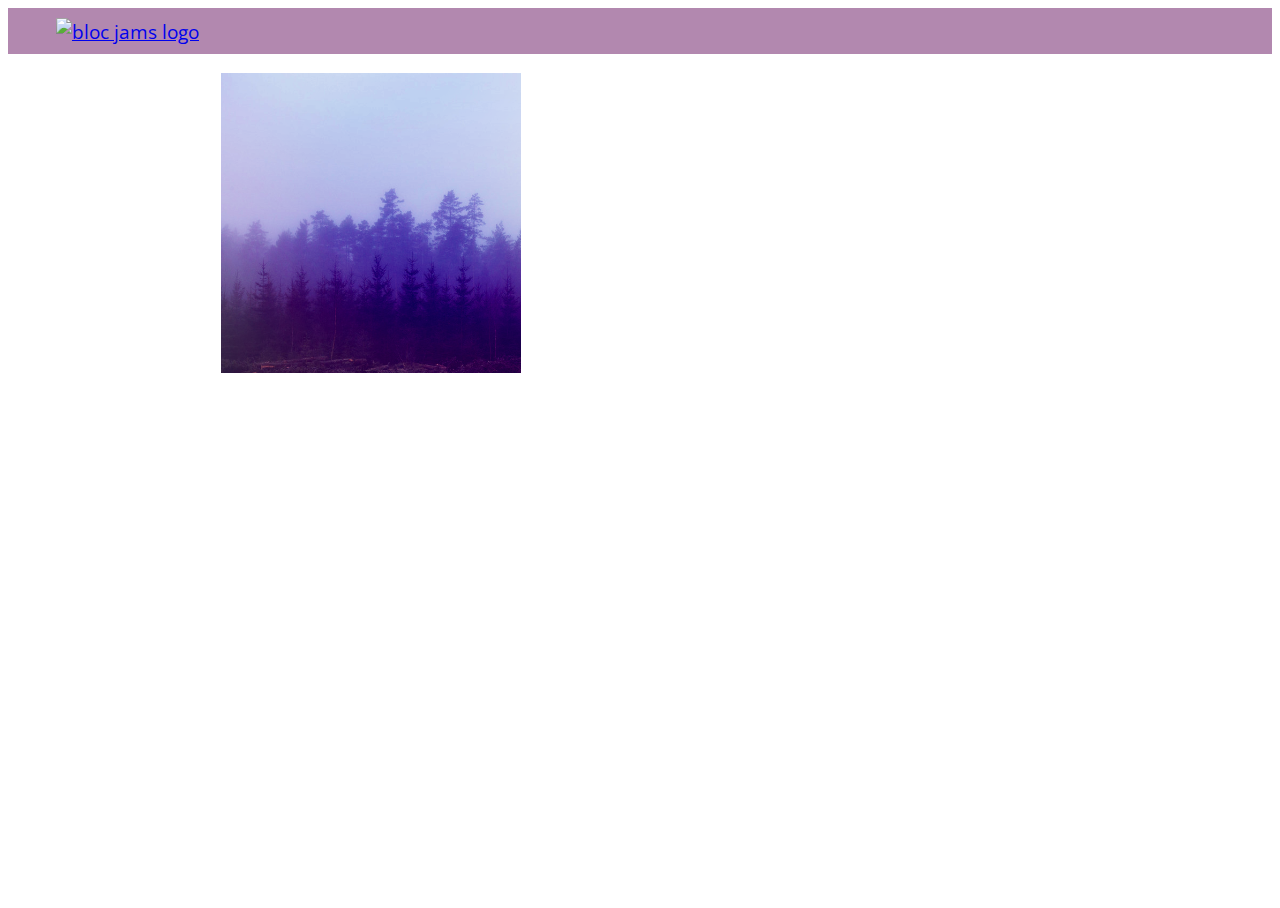
==== album.html @ f76196c5 "checkpoint-6-albumview completed" ====
<!DOCTYPE html>
 <html>
	 
     <head>
         <title>Bloc Jams</title>
         <meta name="viewport" content="width=device-width, initial-scale=1">
         <link rel="stylesheet" type="text/css" href="http://fonts.googleapis.com/css?family=Open+Sans:400,800,600,700,300">
         <link rel="stylesheet" type="text/css" href="http://code.ionicframework.com/ionicons/2.0.1/css/ionicons.min.css">
         <link rel="stylesheet" type="text/css" href="styles/normalize.css">
         <link rel="stylesheet" type="text/css" href="styles/main.css">
         <link rel="stylesheet" type="text/css" href="styles/album.css">
     </head>
	 
     <body class="album">
         <nav class="navbar"> <!-- nav bar -->
             <a href="index.html"  class="logo">
                 <img src="assets/images/bloc_jams_logo.png" alt="bloc jams logo">
             </a>
             <div class="links-container">
                 <a href="collection.html" class="navbar-link">collection</a>
             </div>
         </nav>
		 
		 <main class="album-view container narrow">
         	<section class="clearfix">
            	<div class="column half">
                	<img src="assets/images/album_covers/01.png" class="album-cover-art">
                 </div>
                 <div class="album-view-details column half">
                     <h2 class="album-view-title">The Colors</h2>
                     <h3 class="album-view-artist">Pablo Picasso</h3>
                     <h5 class="album-view-release-info">1909 Spanish Records</h5>
                 </div>
             </section>
			 
			 <table class="album-view-song-list">
                 <tr class="album-view-song-item">
                     <td class="song-item-number">1</td>
                     <td class="song-item-title">Blue</td>
                     <td class="song-item-duration">X:XX</td>
                 </tr>
                 <tr class="album-view-song-item">
                     <td class="song-item-number">2</td>
                     <td class="song-item-title">Red</td>
                     <td class="song-item-duration">X:XX</td>
                 </tr>
                 <tr class="album-view-song-item">
                     <td class="song-item-number">3</td>
                     <td class="song-item-title">Green</td>
                     <td class="song-item-duration">X:XX</td>
                 </tr>
                 <tr class="album-view-song-item">
                     <td class="song-item-number">4</td>
                     <td class="song-item-title">Purple</td>
                     <td class="song-item-duration">X:XX</td>
                 </tr>
                 <tr class="album-view-song-item">
                     <td class="song-item-number">5</td>
                     <td class="song-item-title">Black</td>
                     <td class="song-item-duration">X:XX</td>
                 </tr>
             </table>
         </main>
		 
     </body>
	 
 </html>
---- styles/main.css ----
*, *::before, *::after {
	-moz-box-sizing: border-box;
	-webkit-box-sizing: border-box;
	box-sizing: border-box;
}

html {
	height: 100%;
	font-size: 100%;
}

body {
	font-family: 'Open Sans';
	color: white;
	min-height: 100%;
}

.navbar {
	position: relative;
	padding: 0.5rem;
	background-color: rgba(101,18,95,0.5);
	z-index: 1;
	
}

.navbar .logo {
	position: relative;
	left: 2rem;
	cursor: pointer;
}

.navbar .links-container {
	display: table;
	position: absolute;
	top: 0;
	right: 0;
	height: 100px;
	color: white;
	text-decoration: none;
}

.links-container .navbar-link {
	display: table-cell;
	position: relative;
	height: 100%;
	padding-left: 1rem;
	padding-right: 1rem;
	vertical-align: middle;
	color: white;
	font-size: 0.625rem;
	letter-spacing: 0.05rem;
	font-weight: 700;
	text-transform: uppercase;
	text-decoration: none;
	cursor: pointer;
}

.links-container .navbar-link:hover {
	color: rgb(233,50,117);
}

.container {
	margin: 0 auto;
	max-width: 64rem;
}

 .container.narrow {
     max-width: 56rem;
 }

 /* Medium and small screens (640px) */
 @media (min-width: 640px) {
	 html { font-size: 112%; }
	 
	 .column {
         float: left;
         padding-left: 1rem;
         padding-right: 1rem;
     }
	 
	 .column.full { width: 100%; }
     .column.two-thirds { width: 66.7%; }
     .column.half { width: 50%; }
     .column.third { width: 33.3%; }
     .column.fourth { width: 25%; }
     .column.flow-opposite { float: right; }
 }
 
 /* Large screens (1024px) */
 @media (min-width: 1024px) {
	 html { font-size: 120%;}
 }

.clearfix::before,
.clearfix::after {
   content: " ";
   display: table;
}

.clearfix::after {
   clear: both;
}
---- styles/album.css ----
body.album {
     background-image: url(../assets/images/blurred_backgrounds/blur_bg_3.jpg);
     background-repeat: no-repeat;
     background-attachment: fixed;
     background-position: center center;
     background-size: cover;
 }
 
 .album-cover-art {
     position: relative;
     left: 20%;
     margin-top: 1rem;
     width: 60%;
 }
 
 .album-view-details {
     position: relative;
     top: 1.5rem;
     padding: 1rem;
 }
 
 .album-view-details .album-view-title {
     font-weight: 300;
     font-size: 2rem;
 }
 
 .album-view-details .album-view-artist {
     font-weight: 300;
     font-size: 1.5rem;
 }
 
 .album-view-details .album-view-release-info {
     font-weight: 300;
     font-size: 0.75rem;
 }

 .album-view-song-list {
     width: 90%;
     margin: 1.5rem auto;
     font-weight: 300;
     font-size: 0.75em;
     border-collapse: collapse;
 }
 
 .album-view-song-item {
     height: 3rem;
     /* #1 */
     border-bottom: 1px solid rgba(255,255,255,0.5);
 }
 
 .song-item-number {
     width: 5%;
 }
 
 .song-item-title {
     width: 85%;
 }
 
 .song-item-duration {
     width: 5%;
 }

 /* #2 */
 @media (max-width: 640px) and (min-width: 320px) {
     .album-view-details {
         text-align: center;
     }
     
     .album-view-title {
         margin-top: 0;   
     }
 }
 
 /* #3 */
 @media (max-width: 1024px) and (min-width: 320px) {
    .album-view-song-list {
         position: relative;
         top: 1rem;
         width: 80%;
         margin: auto;
     }
 }
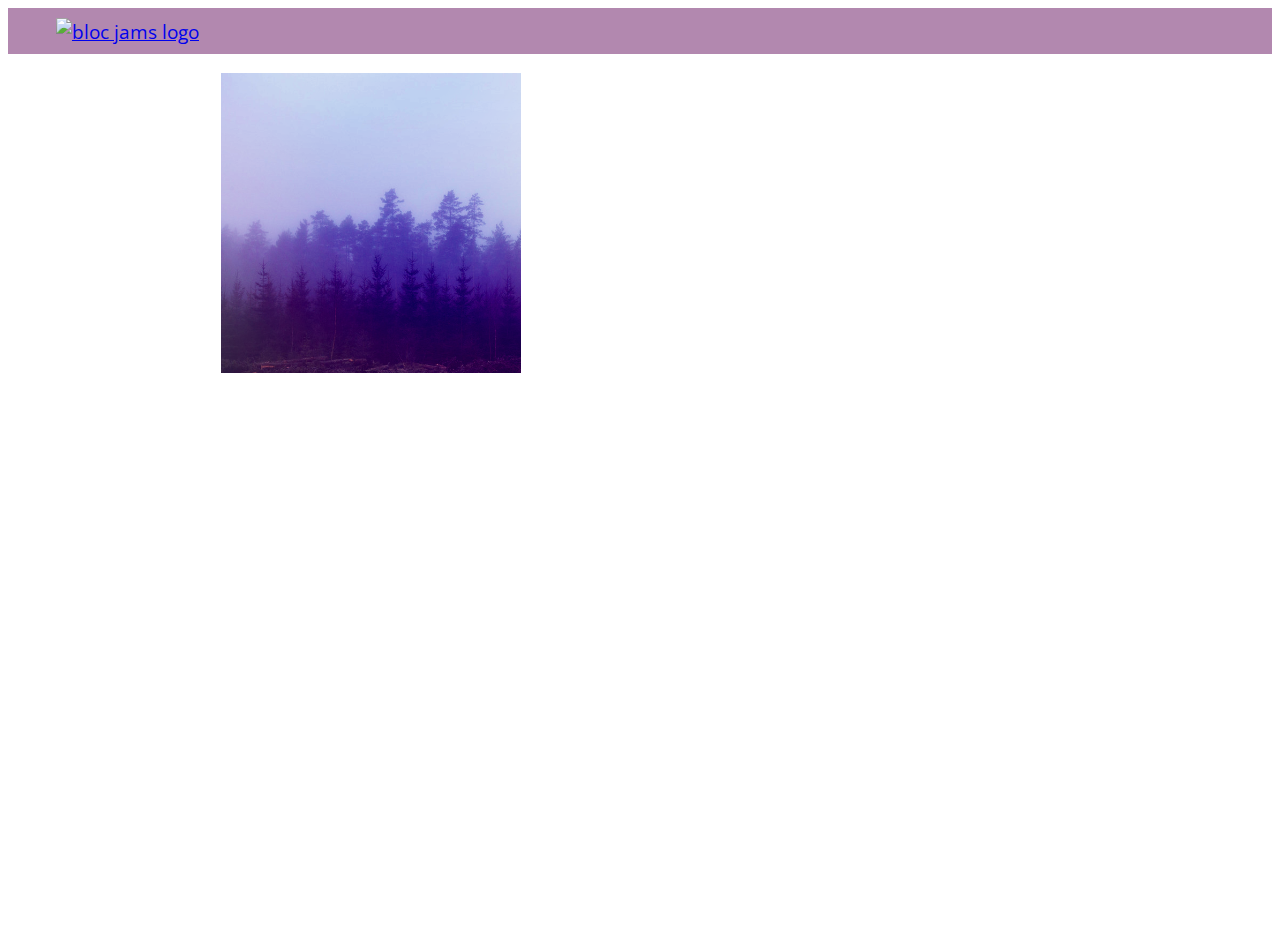
==== commit 5ab61200: "checkpoint-17-albumviews complete" ====
--- a/album.html
+++ b/album.html
@@ -9,6 +9,7 @@
          <link rel="stylesheet" type="text/css" href="styles/normalize.css">
          <link rel="stylesheet" type="text/css" href="styles/main.css">
          <link rel="stylesheet" type="text/css" href="styles/album.css">
+		 <link rel="stylesheet" type="text/css" href="styles/player_bar.css">
      </head>
 	 
      <body class="album">
@@ -34,33 +35,49 @@
              </section>
 			 
 			 <table class="album-view-song-list">
-                 <tr class="album-view-song-item">
-                     <td class="song-item-number">1</td>
-                     <td class="song-item-title">Blue</td>
-                     <td class="song-item-duration">X:XX</td>
-                 </tr>
-                 <tr class="album-view-song-item">
-                     <td class="song-item-number">2</td>
-                     <td class="song-item-title">Red</td>
-                     <td class="song-item-duration">X:XX</td>
-                 </tr>
-                 <tr class="album-view-song-item">
-                     <td class="song-item-number">3</td>
-                     <td class="song-item-title">Green</td>
-                     <td class="song-item-duration">X:XX</td>
-                 </tr>
-                 <tr class="album-view-song-item">
-                     <td class="song-item-number">4</td>
-                     <td class="song-item-title">Purple</td>
-                     <td class="song-item-duration">X:XX</td>
-                 </tr>
-                 <tr class="album-view-song-item">
-                     <td class="song-item-number">5</td>
-                     <td class="song-item-title">Black</td>
-                     <td class="song-item-duration">X:XX</td>
-                 </tr>
+
              </table>
          </main>
+		 
+		 	<section class="player-bar">
+            	<div class="container">
+                	<div class="control-group main-controls">
+						<a class="previous">
+                        <span class="ion-skip-backward"></span>
+                     	</a>
+                     	<a class="play-pause">
+                        <span class="ion-play"></span>
+                     	</a>
+                     	<a class="next">
+                        <span class="ion-skip-forward"></span>
+                     	</a>
+                 	</div>
+                 <div class="control-group currently-playing">
+				 	<h2 class="song-name">My dumb song</h2>
+					<div class="seek-control">
+                    	<div class="seek-bar">
+                        	<div class="fill"></div>
+                        	<div class="thumb"></div>
+                        </div>
+                        <div class="current-time">2:30</div>
+                        <div class="total-time">4:45</div>
+                    </div>
+                    <h2 class="artist-song-mobile">My dumb song - Fallout Boy</h2>
+                    <h3 class="artist-name">Fallout Boy</h3>
+                 </div>
+                 <div class="control-group volume">
+				 	<span class="ion-volume-high icon"></span>
+                    <div class="seek-bar">
+                    	<div class="fill"></div>
+                        <div class="thumb"></div>
+                    </div>
+                 </div>
+             	 </div>
+         	</section>
+		 
+		 
+		  <script src="https://code.jquery.com/jquery-2.1.3.min.js"></script>
+		  <script src="scripts/album.js"></script>
 		 
      </body>
 	 
--- a/styles/main.css
+++ b/styles/main.css
@@ -59,6 +59,10 @@
 	color: rgb(233,50,117);
 }
 
+.links-container .navbar-link:active {
+	background-color: white;
+}
+
 .container {
 	margin: 0 auto;
 	max-width: 64rem;
--- a/styles/album.css
+++ b/styles/album.css
@@ -4,6 +4,7 @@
      background-attachment: fixed;
      background-position: center center;
      background-size: cover;
+	 padding-bottom: 200px;
  }
  
  .album-cover-art {
@@ -50,6 +51,7 @@
  
  .song-item-number {
      width: 5%;
+	 min-width: 30px;
  }
  
  .song-item-title {
@@ -58,6 +60,27 @@
  
  .song-item-duration {
      width: 5%;
+ }
+
+ .album-song-button {
+     text-align: center;
+     font-size: 14px;
+     background-color: white;
+     color: rgb(210, 40, 123);
+     border-radius: 50% 50%;
+     display: inline-block;
+     width: 28px;
+     height: 28px;
+ }
+ 
+ .album-song-button:hover {
+     cursor: pointer;
+     color: white;
+     background-color: rgb(210, 40, 123);
+ }
+ 
+ .album-song-button span {
+     line-height: 28px;
  }
 
  /* #2 */
--- a/styles/player_bar.css
+++ b/styles/player_bar.css
@@ -0,0 +1,185 @@
+.player-bar {
+	 position: fixed;
+     bottom: 0;
+     left: 0;
+     right: 0;
+     height: 200px;
+     background-color: rgba(255, 255, 255, 0.3);
+     z-index: 100;
+ }
+ 
+.player-bar a {
+     font-size: 1.1rem;
+     vertical-align: middle;
+ }
+
+.player-bar a,
+.player-bar a:hover {
+     color: white;
+     cursor: pointer;
+     text-decoration: none;
+ }
+ 
+.player-bar .container {
+     display: table;
+     padding: 0;
+     width: 90%;
+     min-height: 100%;
+ }
+ 
+.player-bar .control-group {
+     display: table-cell;
+     vertical-align: middle;
+ }
+ 
+.player-bar .main-controls {
+     width: 25%;
+     text-align: left;
+     padding-right: 1rem;
+ }
+
+.player-bar .main-controls .previous {
+     margin-right: 16.5%;
+ }
+ 
+.player-bar .main-controls .play-pause {
+     margin-right: 15%;
+     font-size: 1.6rem;
+ }
+ 
+.player-bar .currently-playing {
+     width: 50%;
+     text-align: center;
+     position: relative;
+ }
+
+.player-bar .currently-playing .song-name,
+.player-bar .currently-playing .artist-name,
+.player-bar .currently-playing .artist-song-mobile {
+     text-align: center;
+     font-size: 0.75rem;
+     margin: 0;
+     position: absolute;
+     width: 100%;
+     font-weight: 300;
+ }
+ 
+.player-bar .currently-playing .song-name,
+.player-bar .currently-playing .artist-song-mobile {
+     top: 1.1rem;
+ }
+ 
+.player-bar .currently-playing .artist-name {
+     bottom: 1.1rem;
+ }
+ 
+.player-bar .currently-playing .artist-song-mobile {
+     display: none;
+ }
+
+.seek-control {
+     position: relative;
+     font-size: 0.8rem;
+ }
+ 
+.seek-control .current-time {
+     position: absolute;
+     top: 0.5rem;
+ }
+ 
+.seek-control .total-time {
+     position: absolute;
+     right: 0;
+     top: 0.5rem;
+ }
+ 
+.seek-bar {
+     height: 0.25rem;
+     background-color: rgba(255, 255, 255, 0.3);
+	 border-radius: 2px;
+     position: relative;
+     cursor: pointer;
+ }
+ 
+.seek-bar .fill {
+     background-color: white;
+     width: 36%;
+     height: 0.25rem;
+     border-radius: 2px;
+ }
+ 
+.seek-bar .thumb {
+     position: absolute;
+     height: 0.5rem;
+     width: 0.5rem;
+     background-color: white;
+     left: 36%;
+     top: 50%;
+     /* #1 */
+     margin-left: -0.25rem;
+     margin-top: -0.25rem;
+	 border-radius: 50%;
+     cursor: pointer;
+     -webkit-transition: all 100ms ease-in-out;
+        -moz-transition: all 100ms ease-in-out;
+             transition: all 100ms ease-in-out;
+ }
+ 
+.seek-bar:hover .thumb {
+     width: 1.1rem;
+     height: 1.1rem;
+     margin-top: -0.5rem;
+     margin-left: -0.5rem;
+ }
+ 
+.player-bar .volume {
+     width: 25%;
+     text-align: right;
+ }
+
+.player-bar .volume .icon {
+     font-size: 1.1rem;
+     display: inline-block;
+     vertical-align: middle;
+ }
+ 
+.player-bar .volume .seek-bar {
+     display: inline-block;
+     width: 5.75rem;
+     vertical-align: middle;
+ }
+
+@media (max-width: 640px) {
+     .player-bar {
+         padding: 1rem;
+         background-color: rgba(0,0,0,0.6);
+     }
+ 
+     .player-bar .main-controls,
+     .player-bar .currently-playing,
+     .player-bar .volume {
+         display: block;
+         margin: 0 auto;
+         padding: 0;
+         width: 100%;
+         text-align: center;
+     }
+     
+     .player-bar .main-controls,
+     .player-bar .volume {
+         min-height: 3.5rem;
+     }
+     
+     .player-bar .currently-playing {
+         min-height: 2.5rem;
+     }
+      
+     .player-bar .artist-name,
+     .player-bar .song-name {
+         display: none;
+     }
+ 
+     .player-bar .currently-playing .artist-song-mobile {
+         display: block;
+     }
+ }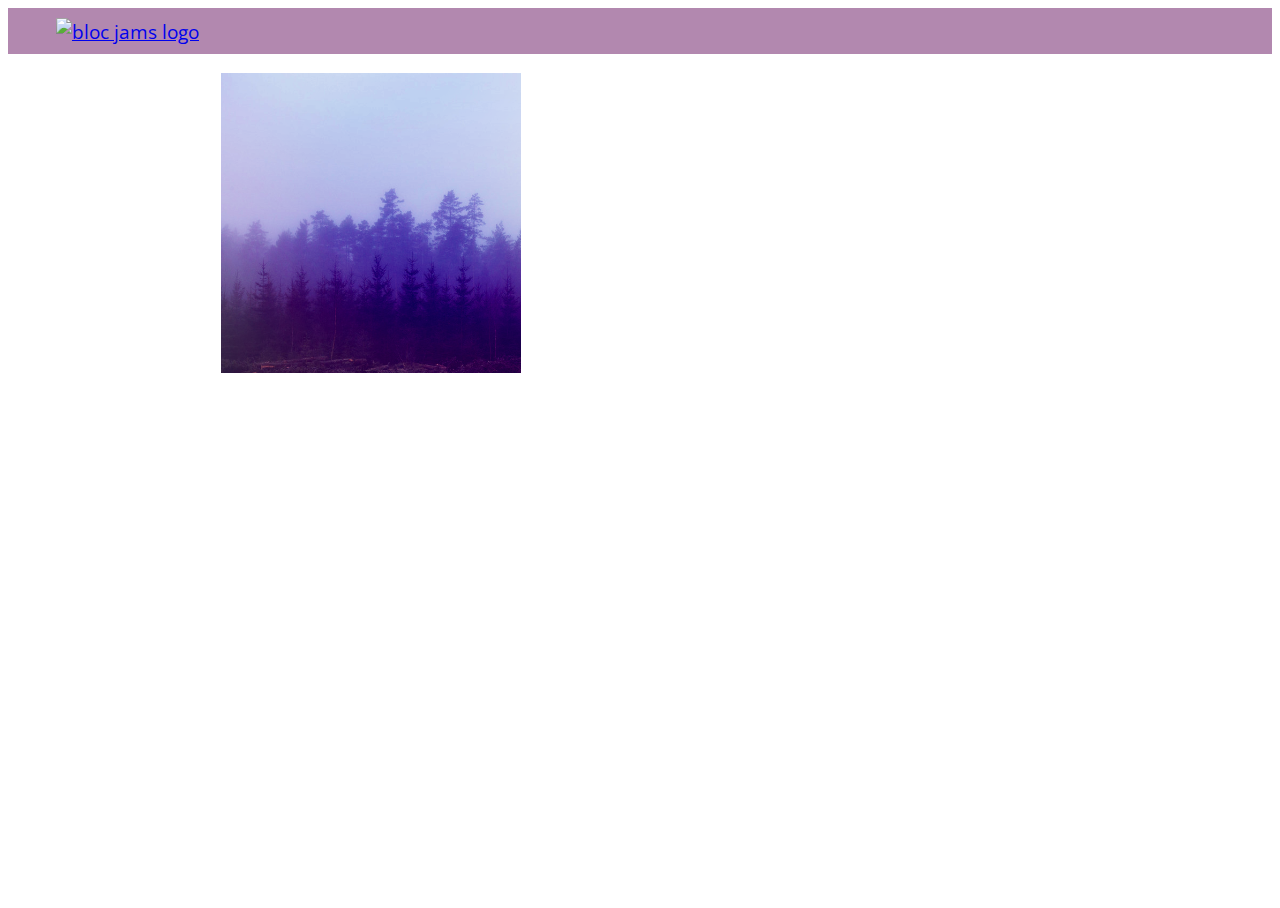
==== commit 7c517390: "checkpoint-20-buzz: mostly complete" ====
--- a/album.html
+++ b/album.html
@@ -53,7 +53,7 @@
                      	</a>
                  	</div>
                  <div class="control-group currently-playing">
-				 	<h2 class="song-name">My dumb song</h2>
+				 	<h2 class="song-name"></h2>
 					<div class="seek-control">
                     	<div class="seek-bar">
                         	<div class="fill"></div>
@@ -62,8 +62,8 @@
                         <div class="current-time">2:30</div>
                         <div class="total-time">4:45</div>
                     </div>
-                    <h2 class="artist-song-mobile">My dumb song - Fallout Boy</h2>
-                    <h3 class="artist-name">Fallout Boy</h3>
+                    <h2 class="artist-song-mobile"></h2>
+                    <h3 class="artist-name"></h3>
                  </div>
                  <div class="control-group volume">
 				 	<span class="ion-volume-high icon"></span>
@@ -77,6 +77,8 @@
 		 
 		 
 		  <script src="https://code.jquery.com/jquery-2.1.3.min.js"></script>
+		  <script src="https://cdnjs.cloudflare.com/ajax/libs/buzz/1.1.10/buzz.min.js"></script>
+		  <script src="scripts/fixtures.js"></script>
 		  <script src="scripts/album.js"></script>
 		 
      </body>
